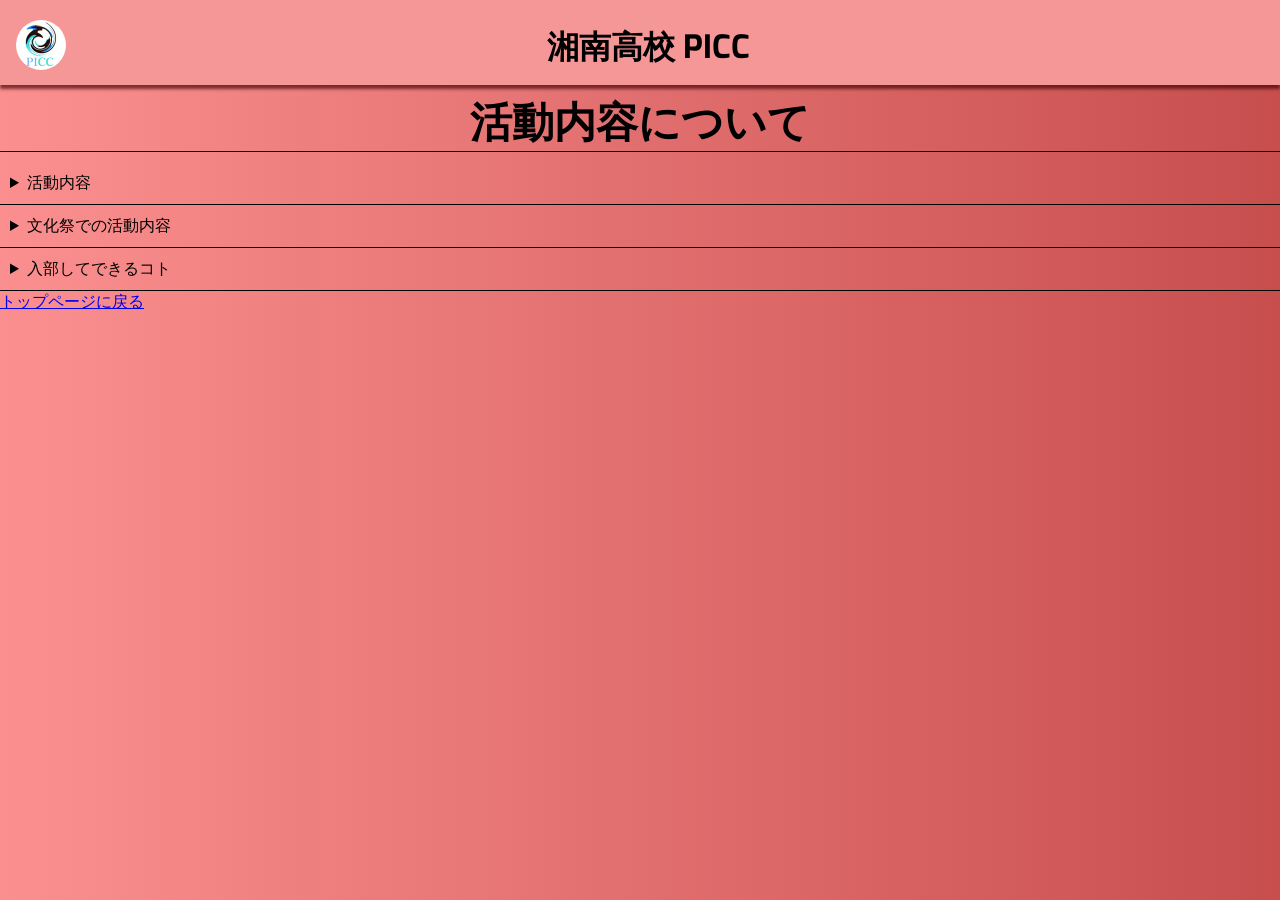
==== Subpages/activity.html @ 519dd211 "ナビゲーションをちゃんとした" ====
<!doctype html>
<html lang="ja">
  <head>
    <meta charset="UTF-8" />
    <title>活動内容</title>

    <script
      src="https://kit.fontawesome.com/c4d1c8c48b.js"
      crossorigin="anonymous"
    ></script>

    <link rel="stylesheet" href="../background.css" />
    <link rel="stylesheet" href="../style.css" />
    <meta name="viewport" content="width=device-width, initial-scale=1.0" />
  </head>
  <body>
    <header class="main-header" id="main-header">
      <div class="container">
        <div class="top-nav">
          <div class="logo">
            <a href="../index.html">
              <img
                src="../PICC_logo.jpg"
                alt="ヘッダーロゴ"
                height="50px"
                width="100%"
              />
            </a>
          </div>
          <div class="title">
            <h1>湘南高校 PICC</h1>
          </div>
          <div id="hamburger" class="hamburger">
            <i class="fa-solid fa-bars"></i>
          </div>
        </div>

        <nav class="global-nav">
          <div id="close" class="close">
            <!-- <h1>これがナビゲーションじゃい</h1> -->
            <i class="fa-solid fa-xmark"></i>
          </div>
          <menu class="global-menu">
            <li><a href="activity.html">活動内容</a></li>
            <li><a href="room.html">部室紹介</a></li>
            <li><a href="#">NEWS</a></li>
            <li><a href="#">クイズ(coming soon...)</a></li>
          </menu>
        </nav>
      </div>
    </header>

    <main>
      <div class="area">
        <ul class="circles">
          <li></li>
          <li></li>
          <li></li>
          <li></li>
          <li></li>
          <li></li>
          <li></li>
          <li></li>
          <li></li>
          <li></li>
        </ul>
      </div>
      <!-- アニメーション -->
      <div class="container">
        <div class="big-index">
          <strong class="fadein">活動内容について</strong>
        </div>
      </div>
      <div class="container activity-content">
        <details class="smooth-details">
          <summary>活動内容</summary>
          <div class="details-content">
            <p>ここに活動内容の詳細が表示されます。</p>
            <div class="colored-box">
              <ul class="activity-list">
                <li>活動内容1</li>
                <li>活動内容2</li>
                <li>活動内容3</li>
              </ul>
            </div>
            <img
              src="activity-image.png"
              width="100%"
              height="auto"
              alt="活動内容の画像"
            />
            <img
              src="activity-image2.png"
              width="100%"
              height="auto"
              alt="活動内容の画像2"
            />
          </div>
        </details>
      </div>
      <div class="container activity-content">
        <details class="smooth-details">
          <summary>文化祭での活動内容</summary>
          <div class="details-content">
            <p>ここに活動内容の詳細が表示されます。</p>
            <div class="colored-box">
              <ul class="activity-list">
                <li>活動内容1</li>
                <li>活動内容2</li>
                <li>活動内容3</li>
              </ul>
            </div>
            <img
              src="activity-image.png"
              width="100%"
              height="auto"
              alt="活動内容の画像"
            />
            <img
              src="activity-image2.png"
              width="100%"
              height="auto"
              alt="活動内容の画像2"
            />
            <div class="colored-box">
              <p>文化祭での活動内容の詳細がここに表示されます。</p>
            </div>
          </div>
        </details>
      </div>
      <div class="container activity-content">
        <details class="smooth-details">
          <summary>入部してできるコト</summary>
          <div class="details-content">
            <p>ここに活動内容の詳細が表示されます。</p>
            <div class="colored-box">
              <ul class="activity-list">
                <li>活動内容1</li>
                <li>活動内容2</li>
                <li>活動内容3</li>
              </ul>
            </div>
            <div class="colored-box">
              <p>入部してできるコトがここに表示されます。</p>
            </div>
          </div>
        </details>
      </div>
    </main>
    <div class="back-page">
      <a href="../index.html">
        <p>トップページに戻る</p>
      </a>
    </div>
    <!-- <script src=".../socket.io/socket.io.js"></script> -->
    <script src="./activity.js"></script>
  </body>
</html>
---- background.css ----
@import url("https://fonts.googleapis.com/css?family=Exo:400,700");

* {
  margin: 0px;
  padding: 0px;
}

body {
  font-family: "Exo", sans-serif;
}

.context {
  width: 100%;
  position: absolute;
  top: 50vh;
}

.context h1 {
  text-align: center;
  color: #fff;
  font-size: 50px;
}

.area {
  background: #c84e4e;
  /* background: -webkit-linear-gradient(to left, #8f94fb, #4e54c8); */
  background: linear-gradient(to right, #fb8f8f, #c84e4e);
  width: 100%;
  height: 100dvh;
  position: fixed;
  top: 0;
  left: 0;
  z-index: -1;
}

.circles {
  position: absolute;
  top: 0;
  left: 0;
  width: 100%;
  height: 100%;
  overflow: hidden;
}

.circles li {
  position: absolute;
  display: block;
  list-style: none;
  width: 20px;
  height: 20px;
  background: rgba(255, 255, 255, 0.2);
  animation: animate 25s linear infinite;
  bottom: -150px;
}

.circles li:nth-child(1) {
  left: 25%;
  width: 80px;
  height: 80px;
  animation-delay: 0s;
}

.circles li:nth-child(2) {
  left: 10%;
  width: 20px;
  height: 20px;
  animation-delay: 2s;
  animation-duration: 12s;
}

.circles li:nth-child(3) {
  left: 70%;
  width: 20px;
  height: 20px;
  animation-delay: 4s;
}

.circles li:nth-child(4) {
  left: 40%;
  width: 60px;
  height: 60px;
  animation-delay: 0s;
  animation-duration: 18s;
}

.circles li:nth-child(5) {
  left: 65%;
  width: 20px;
  height: 20px;
  animation-delay: 0s;
}

.circles li:nth-child(6) {
  left: 75%;
  width: 110px;
  height: 110px;
  animation-delay: 3s;
}

.circles li:nth-child(7) {
  left: 35%;
  width: 150px;
  height: 150px;
  animation-delay: 7s;
}

.circles li:nth-child(8) {
  left: 50%;
  width: 25px;
  height: 25px;
  animation-delay: 15s;
  animation-duration: 45s;
}

.circles li:nth-child(9) {
  left: 20%;
  width: 15px;
  height: 15px;
  animation-delay: 2s;
  animation-duration: 35s;
}

.circles li:nth-child(10) {
  left: 85%;
  width: 150px;
  height: 150px;
  animation-delay: 0s;
  animation-duration: 11s;
}

@keyframes animate {
  0% {
    transform: translateY(0) rotate(0deg);
    opacity: 1;
    border-radius: 0;
  }

  100% {
    transform: translateY(-1000px) rotate(720deg);
    opacity: 0;
    border-radius: 50%;
  }
}
---- style.css ----
.body {
  /* background-color: #d968bb; */
  margin: 0;
  padding: 0;
  /* background: linear-gradient(to right, #fb8f8f, #c84e4e); */
}
.body.no-scroll {
  overflow: hidden;
}
.hider-container {
  position: fixed;
  top: 0;
  left: 0;
  width: 100%;
  height: 100%;
  z-index: 20000;
  display: none;
}
.hiders {
  position: fixed;
  /* アニメーションでtop,bottomを切り替える */
  bottom: 0;
  left: 0;
  width: 100%;
  height: 100%;
  background-color: #a7c6ff;
}
.hiders.appear {
  bottom: 0;
}
.hiders.disappear {
  top: 0;
}
.hider1 {
  position: fixed;
  bottom: 0;
  left: 0;
  background-color: #ffc5ab;
  opacity: 0;

  z-index: 10;
}
.hider1.appear {
  animation: hider1-appear 0.5s ease-in-out forwards;
}
.hider1.disappear {
  animation: hider1-disappear 0.7s ease-in-out forwards;
}
@keyframes hider1-appear {
  0% {
    /* box-shadow: 0 10 0 0 rgba(0, 0, 0, 0.5); */
    opacity: 1;
    height: 0%;
  }
  100% {
    /* box-shadow: 0 10 0 0 rgba(0, 0, 0, 0.5) */
    opacity: 1;
    height: 100%;
  }
}
@keyframes hider1-disappear {
  0% {
    opacity: 1;
    height: 100%;
  }
  100% {
    opacity: 1;
    height: 0%;
  }
}
.hider2 {
  position: fixed;
  bottom: 0;
  left: 0;
  background-color: #ff8c82;
  opacity: 0;
  z-index: 20;

  height: 60%;
}
.hider2.appear {
  animation: hider2-appear 0.7s 0s ease-in-out forwards;
}
.hider2.disappear {
  animation: hider2-disappear 0.5s 0s ease-in-out forwards;
}
/* .hider2.reset-bottom-color {
  display: block;
  animation: hider2-reset-bottom 1s forwards;
 
} */
@keyframes hider2-appear {
  0% {
    opacity: 1;
    height: 0%;
  }
  100% {
    opacity: 1;
    height: 100%;
  }
}
@keyframes hider2-disappear {
  0% {
    opacity: 1;
    height: 100%;
  }
  100% {
    opacity: 1;
    height: 0%;
  }
}
.eye-catch {
  position: fixed;
  top: 0;
  left: 0;
  width: 100%;
  height: 100%;
  background-color: #ffffff;
  z-index: 10000;

  /* opacity: 0.7; */
  display: none;
}
.eye-catch.active {
  display: block;
}
#door-img {
  position: relative;
  z-index: 20;
}
.animation-container {
  position: fixed;
  top: 30%;
  left: 50%;
  transform: translate(-50%, -50%);
  text-align: center;
  display: flex;
  flex-direction: row;
  z-index: 10;
}
.paragraph {
  /* background-color: #fefb9a; */
  /* background-color: #53ffcb; */
  /* background-color: #2aacd4; */
  background-color: #51ec51;
  white-space: nowrap;
  margin-top: 10%;
  opacity: 0;
}
.letter {
  display: inline-block;
  font-size: clamp(30px, 1.8rem + 1vw, 54px);
  font-weight: bold;
  color: #000000;
  margin: 0 5px;

  opacity: 0;
}
.animation-title-container {
  position: absolute;
  top: 230%;
  left: 50%;
  width: 100%;
  height: auto;
  white-space: nowrap;
  transform: translate(-50%, -50%);
  text-align: center;
  font-size: clamp(30px, 1.8rem + 1vw, 54px);
  font-weight: bold;
  color: #000000;
  margin: 0;
  padding: 0;
}
.animation-text {
  /* background-color: #fefb9a; */
  margin: 0;
  padding: 0;
}
.animation-title {
  /* background-color: #d4cf2a; */
  /* background-color: #2aacd4; */
  background-color: #fc6586;
  opacity: 0;

  /* めちゃくちゃ大きく */
  font-size: clamp(50px, 3.2rem + 1vw, 80px);
}
.animation-subtitle {
  /* background-color: #4e4c0a; */
  /* background-color: #0c3b81; */
  background-color: #b32a2a;
  opacity: 0;
  font-size: clamp(20px, 1.2rem + 1vw, 36px);
}
@keyframes eyeCatch {
  0% {
    opacity: 0;
    transform: translateY(0px) rotate(0deg);
  }
  10% {
    opacity: 1;
  }
  50% {
    opacity: 1;
    transform: translateY(-20px) rotate(-5deg);
  }
  100% {
    opacity: 1;
    transform: translateY(0) rotate(0deg);
  }
}
.eye-catch-animation {
  animation: eyeCatch 0.3s ease-in-out forwards;
}
@keyframes para1-anim {
  0% {
    opacity: 1;
    width: 0;
  }
  50% {
    /* width: 1px; */
  }
  55% {
    width: 40%;
  }
  100% {
    width: 100%;
    opacity: 1;
  }
}
.para1-animation {
  animation: para1-anim 1s 0s ease-in-out forwards;
}
@keyframes para2-anim {
  0% {
    opacity: 1;
    width: 0;
  }
  100% {
    width: 100%;
    opacity: 1;
  }
}
.para2-animation {
  animation: para2-anim 0.6s 0.4s ease-in-out forwards;
}
@keyframes titleAnim {
  0% {
    box-shadow: 0px 4px 3px rgba(63, 0, 0, 0.671);
    opacity: 0;
    transform: translateX(500px);
    /* font-size: clamp(40px, 2.5rem + 0.8vw, 64px); */
  }
  80% {
    opacity: 1;
    transform: translateX(-30px);
  }
  90% {
    opacity: 1;
    transform: translateX(-30px);
    /* font-size: clamp(40px, 2.5rem + 0.8vw, 64px); */
  }
  100% {
    opacity: 1;
    transform: translateX(0);
    box-shadow: 0px 4px 3px rgba(63, 0, 0, 0);
    /* font-size: clamp(50px, 3.2rem + 1vw, 80px); */
  }
}
.title-animation {
  animation: titleAnim 0.6s ease-in-out forwards;
}
@keyframes subtitleAnim {
  0% {
    box-shadow: 0px 4px 3px rgba(63, 0, 0, 0.671);
    opacity: 0;
    transform: translateX(-500px);
  }
  80% {
    opacity: 1;
    transform: translateX(30px);
  }
  90% {
    opacity: 1;
    transform: translateX(30px);
  }
  100% {
    opacity: 1;
    transform: translateX(0);
    box-shadow: 0px 4px 3px rgba(63, 0, 0, 0);
  }
}
.subtitle-animation {
  animation: subtitleAnim 0.6s ease-in-out forwards;
}
/* アイキャッチここまで */
@keyframes shake {
  0% {
    transform: translate(0, 0);
  }
  5% {
    transform: translate(-5px, 0);
  }
  10% {
    transform: translate(5px, 0);
  }
  15% {
    transform: translate(-5px, 0);
  }
  20% {
    transform: translate(5px, 0);
  }
  25% {
    transform: translate(0, 0);
  }
  100% {
    transform: translate(0, 0);
  }
}
.shake {
  animation: shake 2s 1s infinite;
}
@keyframes open {
  from {
    opacity: 1;
    transform: scale(1);
    transform: translateX(0);
  }
  to {
    opacity: 0;
    transform: scale(1.2);
    transform: translateX(-100%);
  }
}
.open {
  animation: open 1.5s forwards;
}
.shake.open {
  /* 再読み込みした際の処理 */
  display: none;
}
.overlay {
  position: relative;
  top: 0;
  left: 0;
  width: 100%;
  height: 100%;
  background-color: rgba(0, 0, 0, 0.5);
  z-index: 998;
  display: block;

  /* overflow: hidden; */
}
.overlay.inactive {
  display: none;
}
.overlay-bottom {
  width: 100%;
  height: 2000px;
  background-color: rgba(0, 0, 0, 0.5);
  z-index: 998;
}
.wrap-main {
  margin: 0;
  padding: 0;
  width: 100%;
  height: 100%;
  /* overflow: hidden; */
  position: fixed;
  top: 0;
  left: 0;
}
.wrap-main.active {
  position: relative;
}
.no-animation * {
  animation: none !important;
  transition: none !important;
}
h1 {
  font-size: clamp(20px, 1.2rem + 1vw, 36px);
}
.container {
  padding: 0 min(4%, 16px);
  height: fit-content;
  /* background-color: #93e3fd; */
}

.main-header {
  background-color: #f59797;
  padding-top: 10px;
  padding-bottom: 10px;
  width: 100%;
  position: sticky;
  top: 0;
  box-shadow: 0px 4px 3px rgba(63, 0, 0, 0.671);
  z-index: 1000;

  .top-nav {
    display: flex;
    padding: 0;
    justify-content: space-between;
    align-items: center;
  }

  .logo {
    /* paddig: 0;
    height: fit-content; */
    margin-left: 16px;
    margin-bottom: 0;
    display: flex;
    align-items: center;
    justify-content: center;

    /* background-color: white; */

    img {
      border-radius: 50%;
    }
    h1 {
      margin: 0;
      padding: 0;
      font-size: clamp(20px, 3.2rem + 1vw, 36px);
    }
  }

  .hamburger {
    /* margin-top: -16px; */
    /* margin-right: -16px; */
    margin-bottom: 0;
    display: flex;
    align-items: center;
    justify-content: center;

    width: 50px;
    height: 50px;
    /* background-color: #ffffff; */

    i {
      /* font-size: 200%; */
      margin-right: 16px;
      margin-top: 16px;
      padding: 0;
      width: 100%;
      height: 100%;
      font-size: 250%;
      text-align: center;
    }
  }

  .global-nav {
    z-index: 9999;

    .close {
      display: flex;
      justify-content: flex-end;
      margin-top: 16px;
      margin-bottom: 0;
      /* margin-right: 16px */
      padding: 0;

      i {
        font-size: 250%;
        margin-right: 16px;
      }

      h1 {
        margin-right: auto;
      }
    }

    &:not(.active) {
      animation: nav-notactive 0s forwards;
    }
    &:not(.active).loaded {
      animation: nav-notactive 0.6s forwards;
    }
    &.active {
      animation: nav-active 0.4s forwards;
    }

    position: fixed;
    top: 0px;
    left: 0;
    width: 100%;
    background-color: #fd919a;
    box-shadow: 0px 4px 3px rgba(63, 0, 0, 0.671);
    display: block;
  }
}
.global-menu {
  margin: 5px 0 0;
  padding: 0;
  border-bottom: 1px solid #000000;

  li {
    border-top: 1px solid #000000;
    padding: 12px;
    list-style-type: none;
    text-align: center;
    font-weight: bold;

    a {
      color: #000000;
      text-decoration: none;
    }

    a:hover {
      color: #f5ec00;
    }
  }
}
@keyframes nav-notactive {
  0% {
    top: -10px;
  }
  30% {
    top: 0px;
  }
  100% {
    top: -50%;
  }
}
@keyframes nav-active {
  from {
    top: -50%;
  }
  to {
    top: -10px;
  }
}

/* main */
/* .fadein {
  opacity: 0;
  transform: translateY(20px);
  transition: all 0.6s ease;
}
.fadein.show {
  opacity: 1;
  transform: translateY(0);
} */

.slider-background {
  background-color: #fefb9a;
  box-shadow: 0px 4px 3px rgba(63, 0, 0, 0.671);
  padding: 5px;
  padding-bottom: 1px;
  z-index: 0;
}
.top-slider {
  padding: 0;
  width: 100%;
  z-index: 0;

  /* display: flex; 
  align-items: center; */
  /* justify-content: center; */
}
.single-item {
  background-color: #d7fd91;
  /* margin-left: 30px;
  margin-right: 30px; */
  /* padding-top: 10px; */
  /* margin-left: 50%;
  margin-right: 50%; */
  position: relative;
  z-index: 0;
}
.slick-prev,
.slick-next {
  position: absolute;
  top: 50%;
  z-index: 10;
}
.slick-prev {
  left: 30px;
}
.slick-next {
  right: 30px;
}
.container {
  padding: 0;
  padding-top: 10px;
}
.activity-content {
  padding: 10px;
  /* background-color: #99a5ff; */
  border-bottom: 1px solid #000000;
}
.room-content {
  /* background-color: #99a5ff; */
  padding: 10px;
}
.members {
  background-color: #fd9191;
  padding-top: 0px;
  padding-right: 0;
  padding-left: 0;
  margin: 0px;

  p {
    margin: 0;
    margin-top: 10px;
    padding: 0;
    text-align: center;
  }

  .center {
    .icon-container {
      padding: 5px 10px;
      /* background-color: #fefb9a;
      border: 1px solid #000000; */
      width: fit-content;
      text-align: center;

      span {
        /* display: none; */

        img {
          width: 100%;
          height: 100%;
          border-radius: 50%;
        }
      }
    }

    .slick-current {
      transform: scale(1.1);
      /* transform: translateY(-10px); */
      /* background-color: red; */
      transition-duration: 300ms;
      height: 50%;
      width: 50%;
      z-index: 50;
    }
  }
}
.index {
  /* background-color: #91fdce; */
  margin-top: 0px;
  margin-left: 10px;
  margin-right: 10px;
  margin-bottom: 15px;
  padding: 0;
  border-bottom: 2px solid #000000;
  border-left: 10px solid #000000;
  font-weight: bold;

  h2 {
    margin: 0;
    padding: 0;
    padding-left: 10px;
    font-size: clamp(20px, 0.8rem + 1vw, 30px);
    /* font-size: 10px; */
  }
}
.member-index {
  margin: 0;
  margin-bottom: 10px;
  padding: 0;
  text-align: center;
  font-size: clamp(10px, 0.6rem + 1vw, 18px);
  font-weight: bold;
  /* height: 5%;
  font-size: 1px
  margin: 0;
  padding: 0; */

  h2 {
    margin: 0;
    padding: 0;
  }
}
.big-index {
  /* background-color: #0056d6; */
  margin: 0;
  margin-bottom: 10px;
  padding: 0;
  text-align: center;
  font-size: clamp(30px, 1.8rem + 1vw, 54px);
  font-weight: bold;
  border-bottom: 1px solid black;

  strong {
    margin: 0;
    margin-bottom: -5px;
  }
}
.content {
  /* background-color: #91fdce; */
  padding-left: 10px;
  padding-right: 10px;
  margin-bottom: 10px;
}
.img-container {
  background-color: #fefb9a;
  display: flex;
  justify-content: center;
  margin-bottom: 10px;
}
.introduction-top {
  height: fit-content;
  margin: 0 0 10px;
  padding: 0;

  background-color: #91fdce;

  .introduction-container {
    display: flex;
    /* justify-content: center;
    align-items: center; */
    height: 100%;
    width: auto;
    margin: 0;
    padding: 5px;

    background-color: #b8ffe0;

    .introduction-top-left {
      background-color: #ff9999;

      .icon-container {
        margin: 0;
        padding: 0;

        img {
          width: 100%;
          height: auto;
          border-radius: 10%;
        }
      }

      .name {
        margin: 0;
        padding: 0;
        text-align: center;

        h2 {
          margin: 0;
          padding: 0;
        }
      }
    }

    .introduction-top-right {
      width: 50%;
      margin: 0 0 0 auto;

      background-color: #99a5ff;
    }
  }
}
.colored-box {
  /* background-color: #ffb199c9; */
  background: linear-gradient(
    to right,
    rgba(199, 75, 106, 0.918),
    rgb(255, 192, 203)
  );
  padding: 10px;
  border-radius: 40px;
  margin-bottom: 10px;
}
.activity-list {
  list-style-type: square;
  padding-left: 20px;
}
details.smooth-details .details-content {
  overflow: hidden;
  transition: height 0.3s ease;
  height: 0;
}
details.smooth-details[open] .details-content {
  height: auto;
}

.room-img-header {
  background-color: #fefb9a;
  padding: 0;
  margin: 0;
  display: flex;
  justify-content: center;
  align-items: center;
  height: 100%;
}
.room-img-index {
  display: block;
  margin: 0;
  padding: 0;
  text-align: center;
  /* font-size: clamp(20px, 1.2rem + 1vw, 36px); */
  background-color: #9abdfe;
  filter: brightness(0.6);
  width: 16.66%;
  height: auto;
  border: 1px solid #000000;
}
.room-img-index[data-index="0"] {
  height: 150%;
  background-color: #e9644c;
}
.room-img-index[data-index="1"] {
  height: 150%;
  background-color: #f8fc33;
}
.room-img-index[data-index="2"] {
  height: 150%;
  background-color: #2dc020;
}
.room-img-index[data-index="3"] {
  height: 150%;
  background-color: #0f8b8b;
}
.room-img-index[data-index="4"] {
  height: 150%;
  background-color: #323ee6;
}
.room-img-index[data-index="5"] {
  height: 150%;
  background-color: #7f3cd6;
}
.room-img-index:not(:first-child) {
  height: 100%;
  border-left: none;
}
.room-img-index:hover {
  /* background-color: #f4f888; */
  filter: brightness(1.3);
  cursor: pointer;
}
.room-img-index.active {
  height: 150%;
  /* background-color: #9bac05; */
  filter: brightness(1);
  border-bottom: none;
  border-top: 2px solid #ffffff;
}
.room-img-container {
  background-color: #99ffaf;
  padding: 10px;
  margin: 0;
}
@keyframes fadein {
  from {
    opacity: 0;
    transform: translateY(20px);
  }
  to {
    opacity: 1;
    transform: translateY(0);
  }
}
.fadein {
  animation: fadein 0.6s ease;
  opacity: 1;
}
/* fadeinとpopupで挙動を分ける　春健みたいなほうがpopup */
@keyframes popup {
  0% {
    opacity: 0;
    transform: scale(0.95);
  }
  55% {
    opacity: 1;
    transform: scale(1.05);
  }
  100% {
    opacity: 1;
    transform: scale(1);
  }
}
.popup {
  animation: popup 0.4s ease;
  opacity: 1;
}
.footer-container {
  background-color: #f59797;
  margin: 0;
  padding: 10px;
  text-align: center;
  color: #000000;
  font-size: clamp(10px, 0.6rem + 1vw, 18px);
  font-weight: bold;
}
.footer-img {
  display: block;
  margin: 0;
  padding: 0;
  width: 100%;
  height: auto;
}
.bottom-color {
  background-color: #ff8c82;
  height: 50px;
  position: fixed;
  bottom: -50px;
  left: 0;
  width: 100%;
}
.back-page {
  position: sticky;
  bottom: 0.1dvh;
  left: 50%;
  /* transform: translateX(50%); */
  z-index: 10000;

  /* a {
    text-decoration: none;
    color: #000000;
    background-color: #fefb9a;
    padding: 10px 20px;
    border-radius: 20px;
    box-shadow: 0px 4px 3px rgba(63, 0, 0, 0.671);
    font-size: clamp(14px, 0.8rem + 1vw, 24px);
    font-weight: bold;
    transition: background-color 0.3s ease;
  }

  a:hover {
    background-color: #f5ec00;
    cursor: pointer;
  } */
}
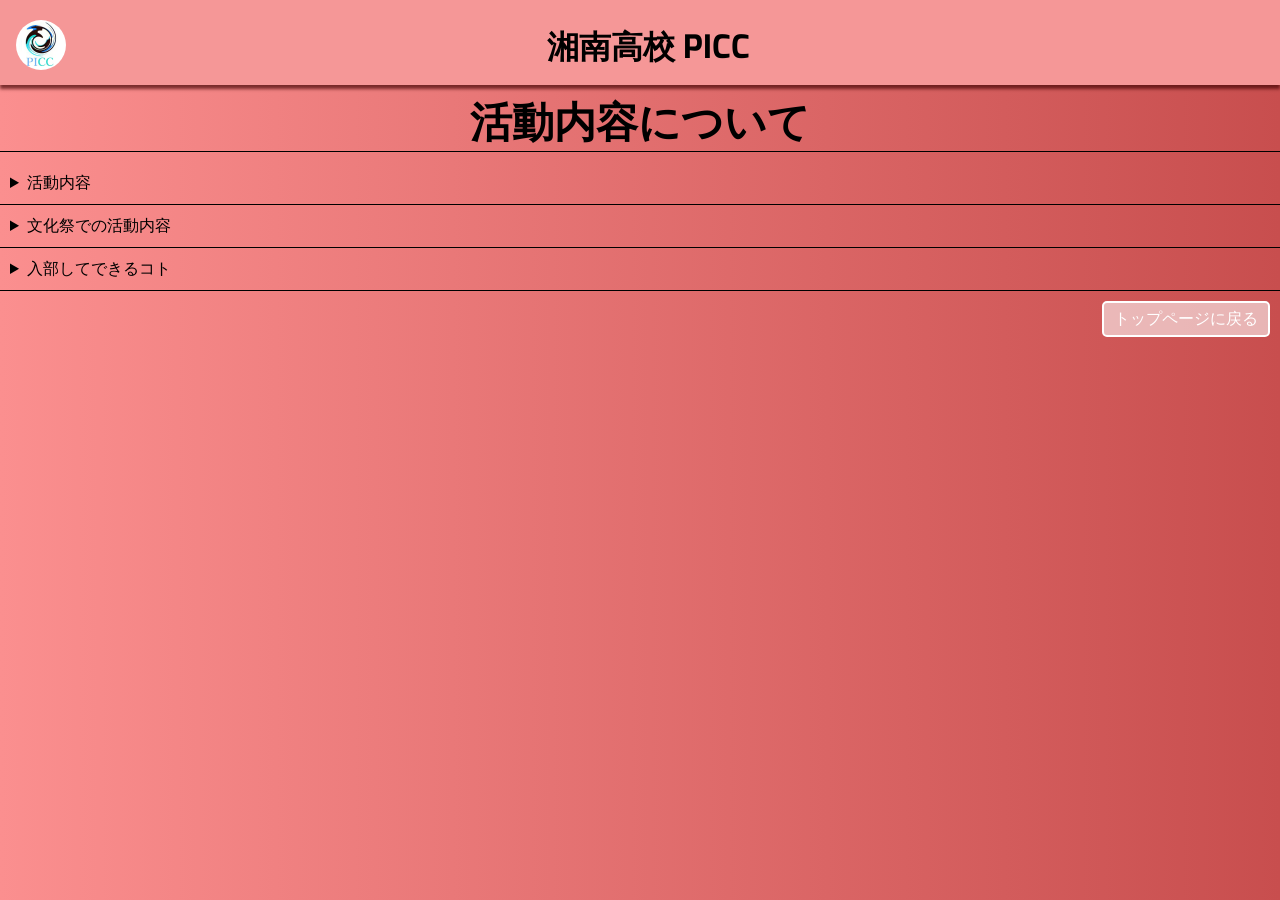
==== commit c66e8538: "戻るボタンでnews表示されないように" ====
--- a/Subpages/activity.html
+++ b/Subpages/activity.html
@@ -43,7 +43,7 @@
           <menu class="global-menu">
             <li><a href="activity.html">活動内容</a></li>
             <li><a href="room.html">部室紹介</a></li>
-            <li><a href="#">NEWS</a></li>
+            <li><a href="../index.html">NEWS</a></li>
             <li><a href="#">クイズ(coming soon...)</a></li>
           </menu>
         </nav>
@@ -148,7 +148,7 @@
       </div>
     </main>
     <div class="back-page">
-      <a href="../index.html">
+      <a href="../index.html?news=false">
         <p>トップページに戻る</p>
       </a>
     </div>
--- a/style.css
+++ b/style.css
@@ -360,6 +360,38 @@
   background-color: rgba(0, 0, 0, 0.5);
   z-index: 998;
 }
+.tips {
+  position: fixed;
+  bottom: 35%;
+  left: 50%;
+  transform: translateX(-50%);
+  background-color: #ffffff8e;
+  padding: 10px 20px;
+  border-radius: 5px;
+  box-shadow: 0px 4px 3px rgba(0, 0, 0, 0.671);
+  font-size: clamp(14px, 0.8rem + 1vw, 24px);
+  font-weight: bold;
+  width: fit-content;
+  height: auto;
+}
+.fa-angles-down {
+  position: fixed;
+  bottom: 10%;
+  left: 50%;
+  transform: translateX(-50%);
+  font-size: 300%;
+  color: #ffffff8e;
+  animation: bounce 2s infinite;
+}
+@keyframes bounce {
+  0%,
+  100% {
+    transform: translateX(-50%) translateY(0);
+  }
+  50% {
+    transform: translateX(-50%) translateY(-20px);
+  }
+}
 .wrap-main {
   margin: 0;
   padding: 0;
@@ -591,6 +623,7 @@
 .room-content {
   /* background-color: #99a5ff; */
   padding: 10px;
+  height: fit-content;
 }
 .members {
   background-color: #fd9191;
@@ -753,13 +786,14 @@
 }
 .colored-box {
   /* background-color: #ffb199c9; */
-  background: linear-gradient(
+  /* background: linear-gradient(
     to right,
     rgba(199, 75, 106, 0.918),
     rgb(255, 192, 203)
-  );
+  ); */
+  background-color: #ffc6dc5d;
   padding: 10px;
-  border-radius: 40px;
+  border-radius: 10px;
   margin-bottom: 10px;
 }
 .activity-list {
@@ -782,7 +816,7 @@
   display: flex;
   justify-content: center;
   align-items: center;
-  height: 100%;
+  height: 150%;
 }
 .room-img-index {
   display: block;
@@ -793,20 +827,25 @@
   background-color: #9abdfe;
   filter: brightness(0.6);
   width: 16.66%;
-  height: auto;
+  height: 150%;
   border: 1px solid #000000;
+
+  h4 {
+    margin-top: 5px;
+    margin-bottom: 1px;
+  }
 }
 .room-img-index[data-index="0"] {
   height: 150%;
-  background-color: #e9644c;
+  background-color: #f7087f;
 }
 .room-img-index[data-index="1"] {
   height: 150%;
-  background-color: #f8fc33;
+  background-color: #f5f10c;
 }
 .room-img-index[data-index="2"] {
   height: 150%;
-  background-color: #2dc020;
+  background-color: #64f106;
 }
 .room-img-index[data-index="3"] {
   height: 150%;
@@ -818,10 +857,10 @@
 }
 .room-img-index[data-index="5"] {
   height: 150%;
-  background-color: #7f3cd6;
+  background-color: #880eec;
 }
 .room-img-index:not(:first-child) {
-  height: 100%;
+  height: 150%;
   border-left: none;
 }
 .room-img-index:hover {
@@ -892,33 +931,34 @@
 }
 .bottom-color {
   background-color: #ff8c82;
-  height: 50px;
+  height: 150px;
   position: fixed;
   bottom: -50px;
   left: 0;
   width: 100%;
+  transform: translateY(100px);
+  z-index: 9999;
 }
 .back-page {
   position: sticky;
-  bottom: 0.1dvh;
-  left: 50%;
-  /* transform: translateX(50%); */
+  bottom: 20px;
+  left: 100%;
+  width: fit-content;
+  height: auto;
+  transform: translateX(-10px) translateY(10px);
+  border: 2px solid #ffffff;
+  border-radius: 5px;
+  padding: 5px 10px;
+  color: #ffffff;
+  background-color: #ffffff94;
   z-index: 10000;
 
-  /* a {
+  a {
+    color: #ffffff;
     text-decoration: none;
-    color: #000000;
-    background-color: #fefb9a;
-    padding: 10px 20px;
-    border-radius: 20px;
-    box-shadow: 0px 4px 3px rgba(63, 0, 0, 0.671);
-    font-size: clamp(14px, 0.8rem + 1vw, 24px);
-    font-weight: bold;
-    transition: background-color 0.3s ease;
-  }
-
-  a:hover {
-    background-color: #f5ec00;
-    cursor: pointer;
-  } */
-}
+  }
+}
+.heading-img-container {
+  background-color: #df0055;
+  padding: 3px;
+}
